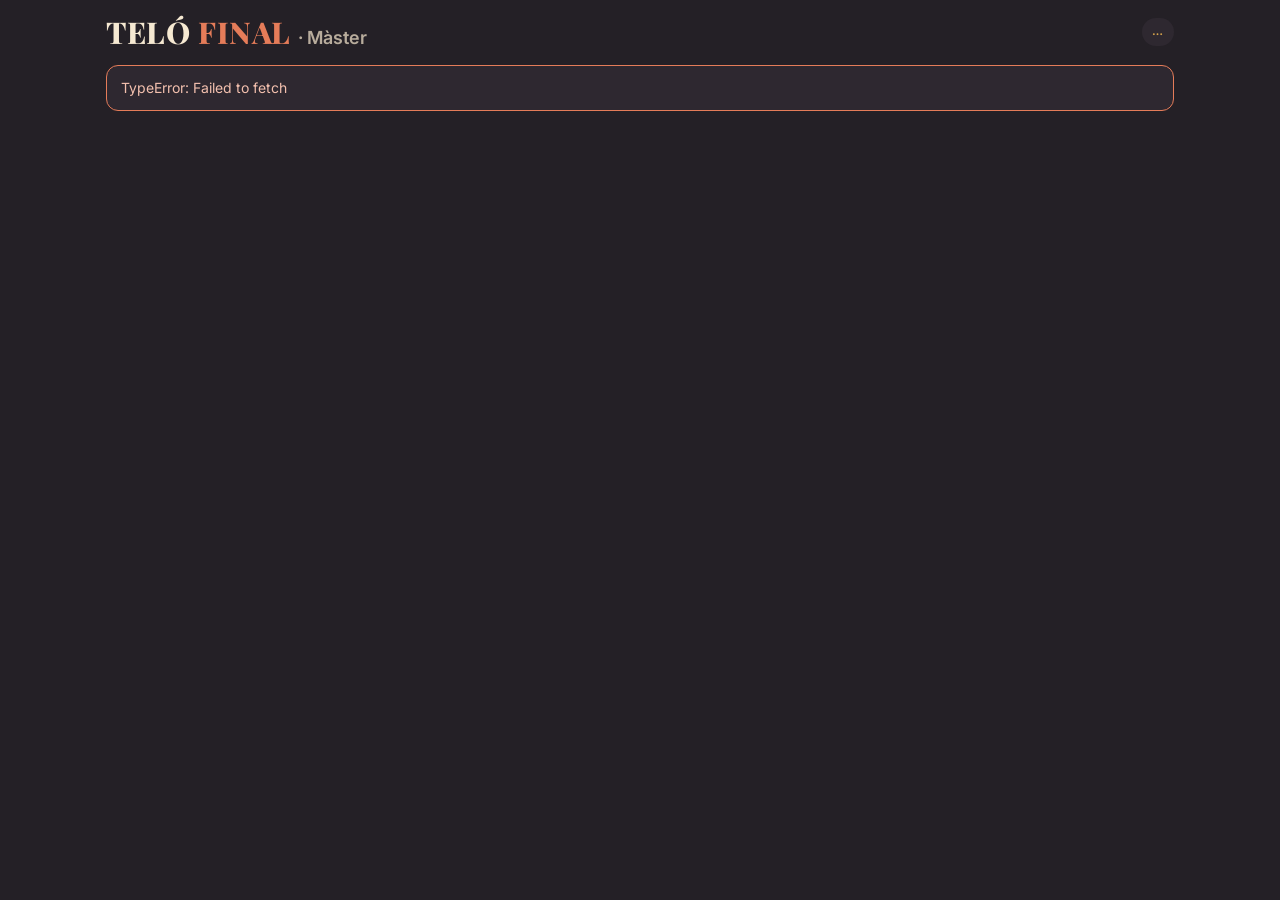
==== master.html @ dbfe651f "Add files via upload" ====
<!doctype html>
<html lang="ca">
<head>
<meta charset="utf-8">
<meta name="viewport" content="width=device-width, initial-scale=1">
<meta name="robots" content="noindex">
<title>Teló Final · Màster</title>
<link rel="preconnect" href="https://fonts.googleapis.com">
<link rel="preconnect" href="https://fonts.gstatic.com" crossorigin>
<link rel="stylesheet" href="https://fonts.googleapis.com/css2?family=Playfair+Display:wght@800&family=Inter:wght@400;500;600;700&family=JetBrains+Mono:wght@700&display=swap">
<link rel="stylesheet" href="css/estil.css">
<style>
  .pagina { max-width: 1100px; margin: 0 auto; padding: 18px 16px 60px; }
  .cap { display: flex; flex-wrap: wrap; align-items: center; justify-content: space-between; gap: 12px; margin-bottom: 18px; }
  .cap .titol-joc { font-size: 30px; }
  .graella { display: grid; grid-template-columns: repeat(auto-fit, minmax(300px, 1fr)); gap: 14px; }
  .fases { display: flex; flex-wrap: wrap; gap: 8px; }
  .fases .boto-sec { min-height: 48px; }
  .fases .boto-sec.actual { background: var(--daurat); color: var(--tinta); border-color: var(--daurat); font-weight: 800; }
  .xifres { display: grid; grid-template-columns: repeat(3, minmax(0, 1fr)); gap: 10px; }
  .xifra { background: var(--tinta-clara); border-radius: var(--radius-md); padding: 12px; text-align: center; }
  .xifra b { display: block; font-family: var(--font-display); font-size: 30px; color: var(--daurat); line-height: 1.1; }
  .xifra span { font-size: 12px; color: var(--fum); }
  table { width: 100%; border-collapse: collapse; font-size: 14px; }
  th, td { text-align: left; padding: 8px 6px; border-bottom: 1px solid var(--linia); vertical-align: middle; }
  th { font-size: 11px; letter-spacing: 0.1em; text-transform: uppercase; color: var(--fum-calid); }
  td .codi { font-family: var(--font-mono); font-weight: 700; letter-spacing: 0.15em; color: var(--daurat); }
  .taula-scroll { overflow-x: auto; }
  .mini { min-height: 36px; padding: 0 10px; font-size: 13px; }
  .paper-dolent { color: var(--corall); font-weight: 700; font-size: 11px; text-transform: uppercase; letter-spacing: .08em; }
  .ok-si { color: #8FD19E; font-weight: 700; }
  .ok-no { color: var(--fum); }
  details summary { cursor: pointer; font-weight: 700; color: var(--daurat); min-height: 44px; display: flex; align-items: center; }
  .toggle { display: flex; align-items: center; gap: 10px; min-height: 48px; }
  .toggle input { width: 22px; height: 22px; accent-color: var(--corall); }
  .enllac { word-break: break-all; font-family: var(--font-mono); font-size: 12px; background: var(--tinta-clara); padding: 8px 10px; border-radius: 8px; display: block; color: var(--crema); }
  #impressio { display: none; }
  @media print {
    body { background: #fff; color: #000; }
    .pagina, #modal { display: none !important; }
    #impressio { display: grid !important; grid-template-columns: repeat(3, 1fr); gap: 0; }
    .tiquet { border: 1px dashed #999; padding: 10px; text-align: center; break-inside: avoid; font-family: Inter, sans-serif; color: #000; }
    .tiquet .t-nom { font-size: 16px; font-weight: 700; }
    .tiquet .t-pers { font-size: 12px; color: #444; }
    .tiquet .t-codi { font-family: "JetBrains Mono", monospace; font-size: 22px; font-weight: 700; letter-spacing: .25em; margin: 4px 0; }
    .tiquet svg { width: 110px; height: 110px; margin: 0 auto; display: block; }
    .tiquet .t-url { font-size: 9px; color: #444; word-break: break-all; }
  }
  .modal-fons { position: fixed; inset: 0; background: rgba(20,16,20,.8); display: flex; align-items: center; justify-content: center; padding: 18px; z-index: 50; }
  .modal { background: var(--bordeus); border: 2px solid var(--daurat); border-radius: var(--radius-lg); padding: 20px; max-width: 420px; width: 100%; text-align: center; }
  .modal svg { background: #fff; padding: 10px; border-radius: 8px; width: 240px; height: 240px; margin: 12px auto; display: block; }
</style>
</head>
<body>
<div class="pagina">
  <div class="cap">
    <h1 class="titol-joc">TELÓ <span>FINAL</span> <span style="color:var(--fum);font-size:18px;font-family:var(--font-sans);font-weight:600;letter-spacing:0">· Màster</span></h1>
    <span class="fase" id="fase-actual">…</span>
  </div>

  <section id="vista-login" hidden>
    <div class="panell" style="max-width:420px">
      <h2 id="login-titol">Entra com a màster</h2>
      <p class="petit" id="login-text">Escriu la contrasenya de màster.</p>
      <form id="form-login">
        <div class="camp"><label for="pwd">Contrasenya</label><input id="pwd" type="password" autocomplete="current-password" required></div>
        <div class="camp" id="camp-pwd2" hidden><label for="pwd2">Repeteix-la</label><input id="pwd2" type="password" autocomplete="new-password"></div>
        <div id="login-error" class="avis error" hidden></div>
        <button class="boto boto-ample" type="submit" id="login-boto">Entra</button>
      </form>
    </div>
  </section>

  <section id="vista-panell" hidden>
    <div class="graella">
      <div class="panell" style="grid-column: 1 / -1">
        <h2>Ritme de la partida</h2>
        <p class="petit suau" id="fase-text" style="margin-top:-4px"></p>
        <div class="fases" id="fases"></div>
        <div class="xifres" style="margin-top:14px">
          <div class="xifra"><b id="n-jugadors">0</b><span>jugadors</span></div>
          <div class="xifra"><b id="n-vots">0</b><span>han votat</span></div>
          <div class="xifra"><b id="n-missions">0</b><span>missions fetes</span></div>
        </div>
      </div>

      <div class="panell">
        <h2>Peticions</h2>
        <div id="peticions"><p class="petit suau">No hi ha res pendent.</p></div>
      </div>

      <div class="panell">
        <h2>Revelació</h2>
        <label class="toggle"><input type="checkbox" id="rev-pantalla"> Mostrar la solució a la pantalla gran</label>
        <label class="toggle"><input type="checkbox" id="rev-mobils"> Mostrar la solució als mòbils</label>
        <p class="petit suau">Primer tanca la votació. La pantalla gran fa la revelació pas a pas (clica o prem la barra espaiadora).</p>
        <details id="det-resultats" style="margin-top:6px"><summary>Resultats provisionals (spoiler)</summary><div id="resultats-prov" class="petit"></div></details>
      </div>

      <div class="panell">
        <h2>Enllaços</h2>
        <p class="petit" style="margin:0 0 4px">Pantalla gran (obre-la a l'ordinador del projector):</p>
        <a class="enllac" id="url-pantalla" target="_blank" rel="noopener"></a>
        <p class="petit" style="margin:12px 0 4px">Web dels jugadors:</p>
        <a class="enllac" id="url-jugadors" target="_blank" rel="noopener"></a>
        <div class="fila" style="margin-top:12px"><button class="boto-sec" id="qr-general">QR de la web</button></div>
      </div>

      <div class="panell" style="grid-column: 1 / -1">
        <div class="fila" style="justify-content:space-between">
          <h2 style="margin:0">Jugadors</h2>
          <div class="fila">
            <button class="boto-sec" id="imprimir">Imprimir codis</button>
            <button class="boto-sec" id="reiniciar">Reiniciar la partida</button>
          </div>
        </div>
        <div id="sense-jugadors" hidden style="margin-top:12px">
          <p class="petit">Escriu el nom de cada persona, un per línia (mínim 8, màxim 28). L'app repartirà els personatges a l'atzar i donarà un codi a cadascú.</p>
          <textarea id="noms" placeholder="Laia&#10;Jordi&#10;Marta&#10;…"></textarea>
          <p class="petit suau" id="compta-noms">0 noms</p>
          <button class="boto" id="repartir">Repartir personatges</button>
        </div>
        <div id="amb-jugadors" hidden>
          <div class="taula-scroll" style="margin-top:10px">
            <table>
              <thead><tr><th>Persona</th><th>Personatge</th><th>Codi</th><th>Missió</th><th>Vot</th><th></th></tr></thead>
              <tbody id="taula-jugadors"></tbody>
            </table>
          </div>
          <div class="fila" style="margin-top:12px">
            <input id="nou-nom" type="text" placeholder="Algú que arriba tard" style="max-width:280px">
            <button class="boto-sec" id="afegir">Afegeix jugador</button>
          </div>
          <p class="petit suau" id="avis-coartades"></p>
        </div>
      </div>

      <div class="panell" style="grid-column: 1 / -1">
        <details><summary>La solució (només per a tu)</summary>
          <p class="petit">L'assassina és la <b>Rita Balanç</b> (Comptabilitat), amb el <b>cable d'un focus</b>, a les <b>bambalines</b>. El còmplice és en <b>Pau Canvi</b> (Taquiller). Al guió de validació tens totes les pistes i la cadena de deducció.</p>
        </details>
      </div>
    </div>
  </section>
  <div id="error-general" class="avis error" hidden></div>
</div>

<div id="impressio"></div>
<div id="modal" class="modal-fons" hidden></div>

<script src="vendor/supabase.js"></script>
<script src="vendor/qrcode.js"></script>
<script src="js/config.js"></script>
<script src="js/comu.js"></script>
<script src="js/master.js"></script>
</body>
</html>
---- css/estil.css ----
/* Teló Final — estil comú (paleta del brand book) */
:root {
  --telo: #A62832;
  --bordeus: #551F2B;
  --crema: #F6E9D2;
  --daurat: #D5A34B;
  --tinta: #242026;
  --blau: #426A80;
  --corall: #E57C59;
  --tinta-clara: #2E2830;
  --linia: #6E3A45;
  --tinta-suau: #6E625A;
  --fum: #B8AC9C;
  --fum-calid: #C9B79C;
  --font-display: "Playfair Display", Georgia, serif;
  --font-sans: Inter, system-ui, -apple-system, "Segoe UI", sans-serif;
  --font-mono: "JetBrains Mono", ui-monospace, monospace;
  --radius-sm: 4px;
  --radius-md: 12px;
  --radius-lg: 18px;
  --ombra-carta: 0 18px 40px rgba(0, 0, 0, 0.55);
}

* { box-sizing: border-box; }
html, body { margin: 0; padding: 0; }
body {
  background: var(--tinta);
  color: var(--crema);
  font-family: var(--font-sans);
  font-size: 15px;
  line-height: 1.45;
  -webkit-font-smoothing: antialiased;
}
img { max-width: 100%; display: block; }
a { color: var(--daurat); }
button { font-family: inherit; }
[hidden] { display: none !important; }

.titol-joc {
  font-family: var(--font-display);
  font-weight: 800;
  letter-spacing: 0.02em;
  line-height: 0.95;
  margin: 0;
}
.titol-joc span { color: var(--corall); }

/* Botons */
.boto {
  display: inline-flex; align-items: center; justify-content: center; gap: 8px;
  min-height: 48px; padding: 0 20px;
  border: none; border-radius: var(--radius-md);
  background: var(--telo); color: #fff;
  font-size: 15px; font-weight: 700; cursor: pointer;
  text-decoration: none;
}
.boto:active { background: var(--bordeus); }
.boto:focus-visible, .boto-sec:focus-visible, .pestanya:focus-visible, input:focus-visible, select:focus-visible, textarea:focus-visible {
  outline: 2px solid var(--daurat); outline-offset: 2px;
}
.boto[disabled] { opacity: 0.45; cursor: not-allowed; }
.boto-sec {
  display: inline-flex; align-items: center; justify-content: center; gap: 8px;
  min-height: 44px; padding: 0 16px;
  border: 1px solid var(--linia); border-radius: var(--radius-md);
  background: var(--tinta-clara); color: var(--crema);
  font-size: 14px; font-weight: 600; cursor: pointer; text-decoration: none;
}
.boto-sec.actiu { border-color: var(--corall); color: var(--corall); }
.boto-ample { width: 100%; }

.fase {
  display: inline-block;
  font-size: 11px; font-weight: 700; letter-spacing: 0.08em; text-transform: uppercase;
  padding: 6px 10px; border-radius: 999px;
  background: var(--tinta-clara); color: var(--daurat);
}

.etiqueta {
  font-size: 10px; font-weight: 700; letter-spacing: 0.14em; text-transform: uppercase;
  color: var(--fum-calid);
}

/* Formularis */
input[type=text], input[type=password], select, textarea {
  width: 100%;
  min-height: 48px;
  padding: 10px 14px;
  border-radius: var(--radius-md);
  border: 1px solid var(--linia);
  background: var(--tinta-clara);
  color: var(--crema);
  font-family: var(--font-sans);
  font-size: 16px;
}
textarea { min-height: 160px; resize: vertical; }
label { display: block; font-size: 13px; font-weight: 600; color: var(--fum); margin-bottom: 6px; }
.camp { margin-bottom: 14px; }
.input-codi {
  text-transform: uppercase; letter-spacing: 0.3em; font-family: var(--font-mono); font-weight: 700;
  font-size: 22px; text-align: center;
}

/* Missatges */
.avis {
  border-radius: var(--radius-md);
  padding: 12px 14px;
  font-size: 14px;
  margin: 10px 0;
  background: var(--tinta-clara);
  border: 1px solid var(--linia);
}
.avis.ok { border-color: #5E9C6B; }
.avis.error { border-color: var(--corall); color: #F3C0AE; }
.avis.info { background: var(--blau); border-color: var(--blau); color: #fff; }

.panell {
  background: var(--bordeus);
  border-radius: var(--radius-md);
  padding: 16px;
  margin-bottom: 14px;
}
.panell h2, .panell h3 {
  font-family: var(--font-display); font-weight: 800; color: var(--daurat);
  margin: 0 0 8px; font-size: 20px;
}

/* Xips */
.xips { display: flex; gap: 5px; flex-wrap: wrap; justify-content: center; }
.xip {
  font-size: 11.5px; font-weight: 500; padding: 3px 8px; border-radius: 999px;
  border: 1px solid #D9CBB3; background: #fff; color: var(--tinta);
}

/* ---------- Carta ---------- */
.carta {
  width: min(340px, 100%);
  aspect-ratio: 340 / 476;
  margin: 0 auto;
  perspective: 1400px;
}
.carta-interior {
  position: relative; width: 100%; height: 100%;
  transition: transform 0.6s cubic-bezier(.2,.7,.2,1);
  transform-style: preserve-3d;
}
.carta.girada .carta-interior { transform: rotateY(180deg); }
.cara, .revers {
  position: absolute; inset: 0;
  border-radius: var(--radius-lg);
  padding: 10px;
  box-shadow: var(--ombra-carta);
  backface-visibility: hidden;
  -webkit-backface-visibility: hidden;
}
.cara { background: var(--crema); color: var(--tinta); }
.revers { background: var(--bordeus); transform: rotateY(180deg); }
.marc {
  height: 100%; border-radius: var(--radius-md); padding: 10px;
  display: flex; flex-direction: column; gap: 8px;
  border: 2px solid var(--dept, var(--telo));
}
.revers .marc { border-color: var(--daurat); overflow-y: auto; padding: 14px 16px; gap: 12px; color: var(--crema); }
.il {
  position: relative; width: 100%; aspect-ratio: 1 / 1; border-radius: 8px; overflow: hidden;
  background: #EDE0C8;
}
.il img { width: 100%; height: 100%; object-fit: contain; }
.placa {
  position: absolute; left: 8px; top: 8px;
  display: flex; flex-direction: column; align-items: center; gap: 3px;
  padding: 6px 7px; border-radius: 8px;
  background: var(--dept); color: #fff;
  font-family: var(--font-display); font-weight: 800; font-size: 20px; line-height: 1;
}
.placa svg { width: 16px; height: 16px; }
.pindola-dept {
  position: absolute; right: 8px; top: 8px;
  font-size: 10px; font-weight: 700; letter-spacing: 0.16em; text-transform: uppercase;
  padding: 5px 8px; border-radius: 999px; background: var(--dept); color: #fff;
}
.nom-personatge { font-family: var(--font-display); font-weight: 800; font-size: 25px; line-height: 1.1; text-align: center; }
.rol { font-size: 11px; font-weight: 700; letter-spacing: 0.18em; text-transform: uppercase; text-align: center; color: var(--dept); }
.senyals-titol { font-size: 10px; font-weight: 600; letter-spacing: 0.1em; text-transform: uppercase; color: var(--tinta-suau); text-align: center; }
.revers h2 { font-family: var(--font-display); font-weight: 800; font-size: 20px; color: var(--daurat); margin: 0; }
.no-ensenyis { font-size: 10px; font-weight: 700; letter-spacing: 0.14em; text-transform: uppercase; color: var(--corall); }
.bloc-revers p { margin: 3px 0 0; font-size: 13.5px; line-height: 1.45; }
.codi-personal { font-family: var(--font-mono); font-weight: 700; font-size: 26px; letter-spacing: 0.3em; color: var(--daurat); }
.caixa-dolent {
  border: 1px dashed var(--corall); border-radius: var(--radius-md); padding: 10px 12px;
  background: rgba(229, 124, 89, 0.08);
}
.caixa-dolent strong { color: var(--corall); letter-spacing: 0.08em; text-transform: uppercase; font-size: 12px; }

/* Departaments */
.dept-escena { --dept: #A62832; }
.dept-tecnica { --dept: #426A80; }
.dept-sala { --dept: #551F2B; }
.dept-taquilla { --dept: #2E6B3A; }
.dept-oficines { --dept: #8A5A00; }
.dept-manteniment { --dept: #4F5B62; }
.dept-public { --dept: #3D3D7A; }

/* Utilitats */
.centre { text-align: center; }
.suau { color: var(--fum); }
.petit { font-size: 13px; }
.separat > * + * { margin-top: 12px; }
.fila { display: flex; gap: 10px; flex-wrap: wrap; align-items: center; }
.graella-2 { display: grid; grid-template-columns: repeat(2, minmax(0, 1fr)); gap: 10px; }
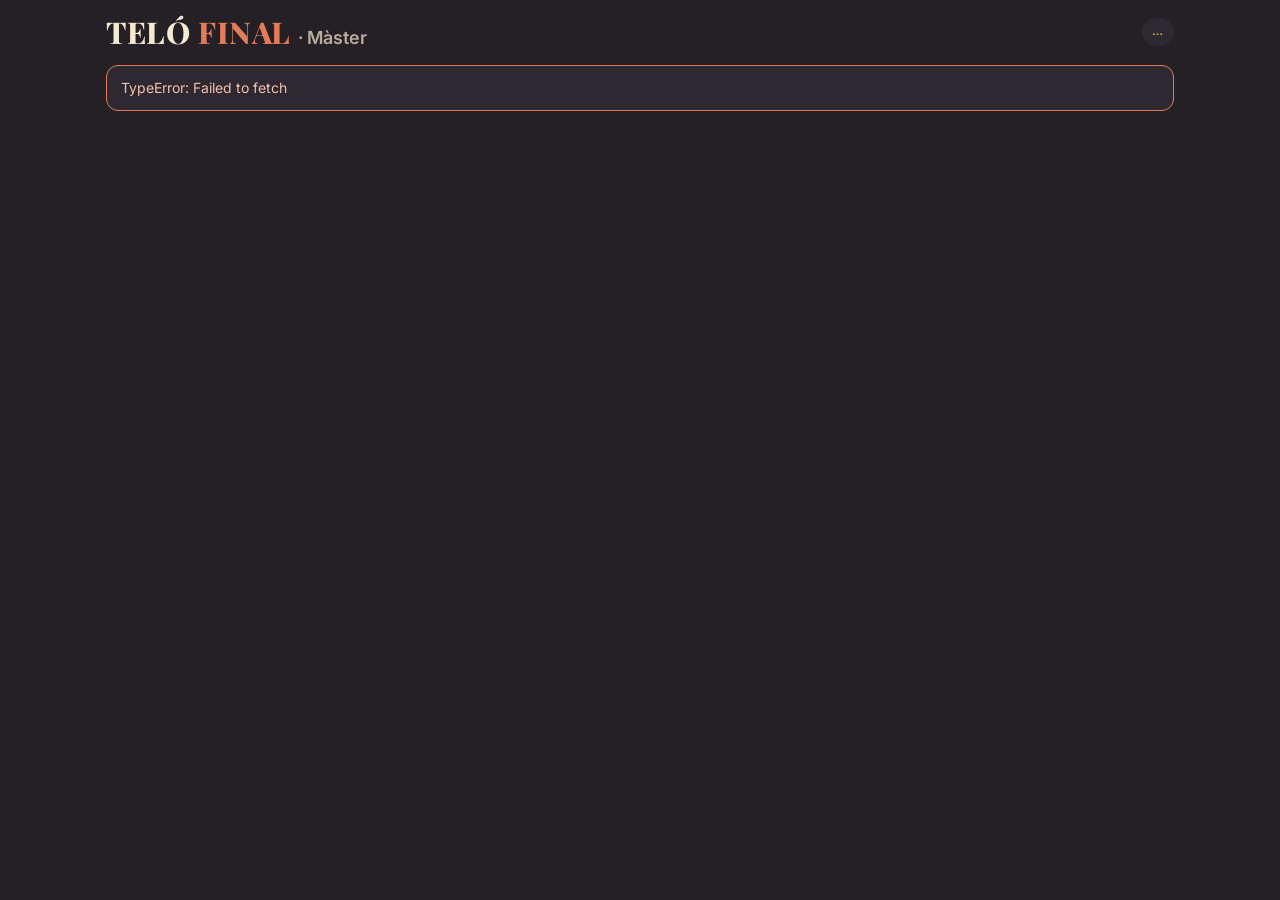
==== commit 84955b0f: "Notes, missions acumulatives i entrada per nom" ====
--- a/master.html
+++ b/master.html
@@ -123,7 +123,7 @@
         <div id="amb-jugadors" hidden>
           <div class="taula-scroll" style="margin-top:10px">
             <table>
-              <thead><tr><th>Persona</th><th>Personatge</th><th>Codi</th><th>Missió</th><th>Vot</th><th></th></tr></thead>
+              <thead><tr><th>Persona</th><th>Personatge</th><th>Codi</th><th>Mòbil</th><th>Missió</th><th>Vot</th><th></th></tr></thead>
               <tbody id="taula-jugadors"></tbody>
             </table>
           </div>
